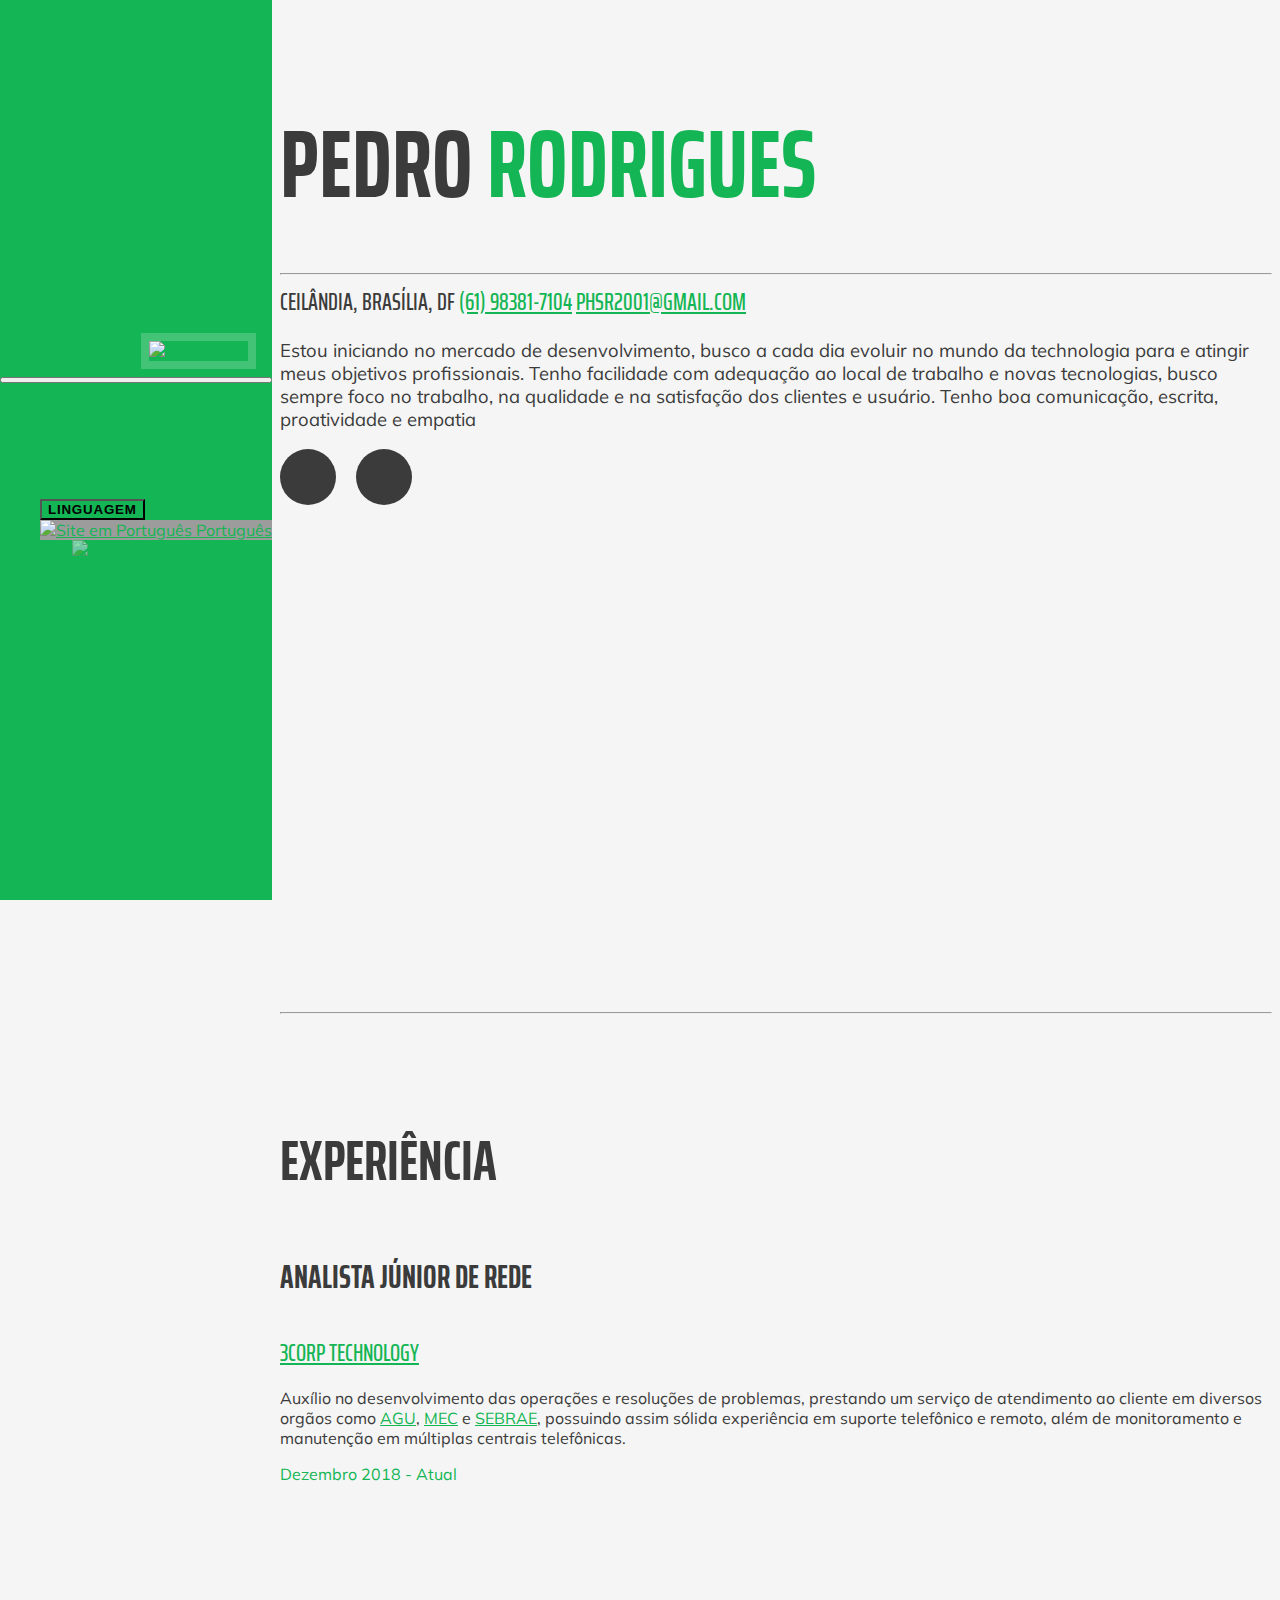
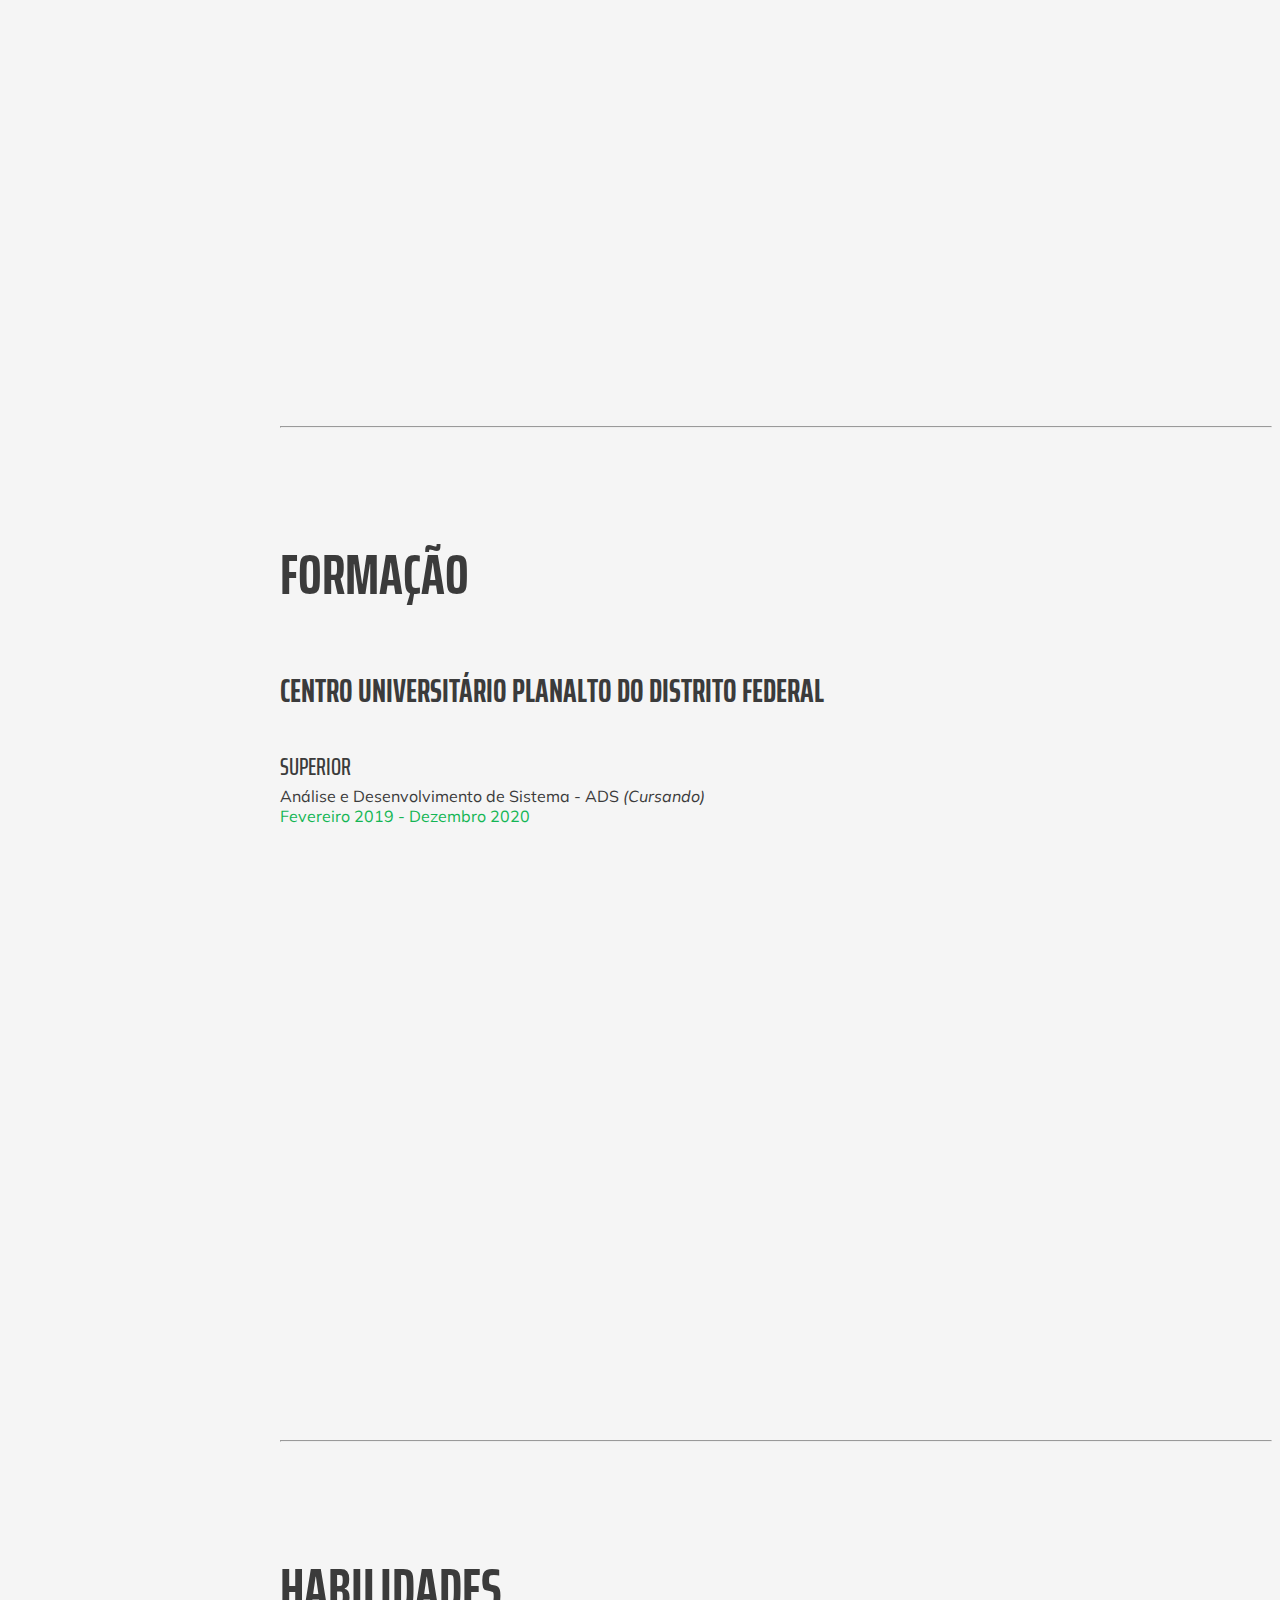
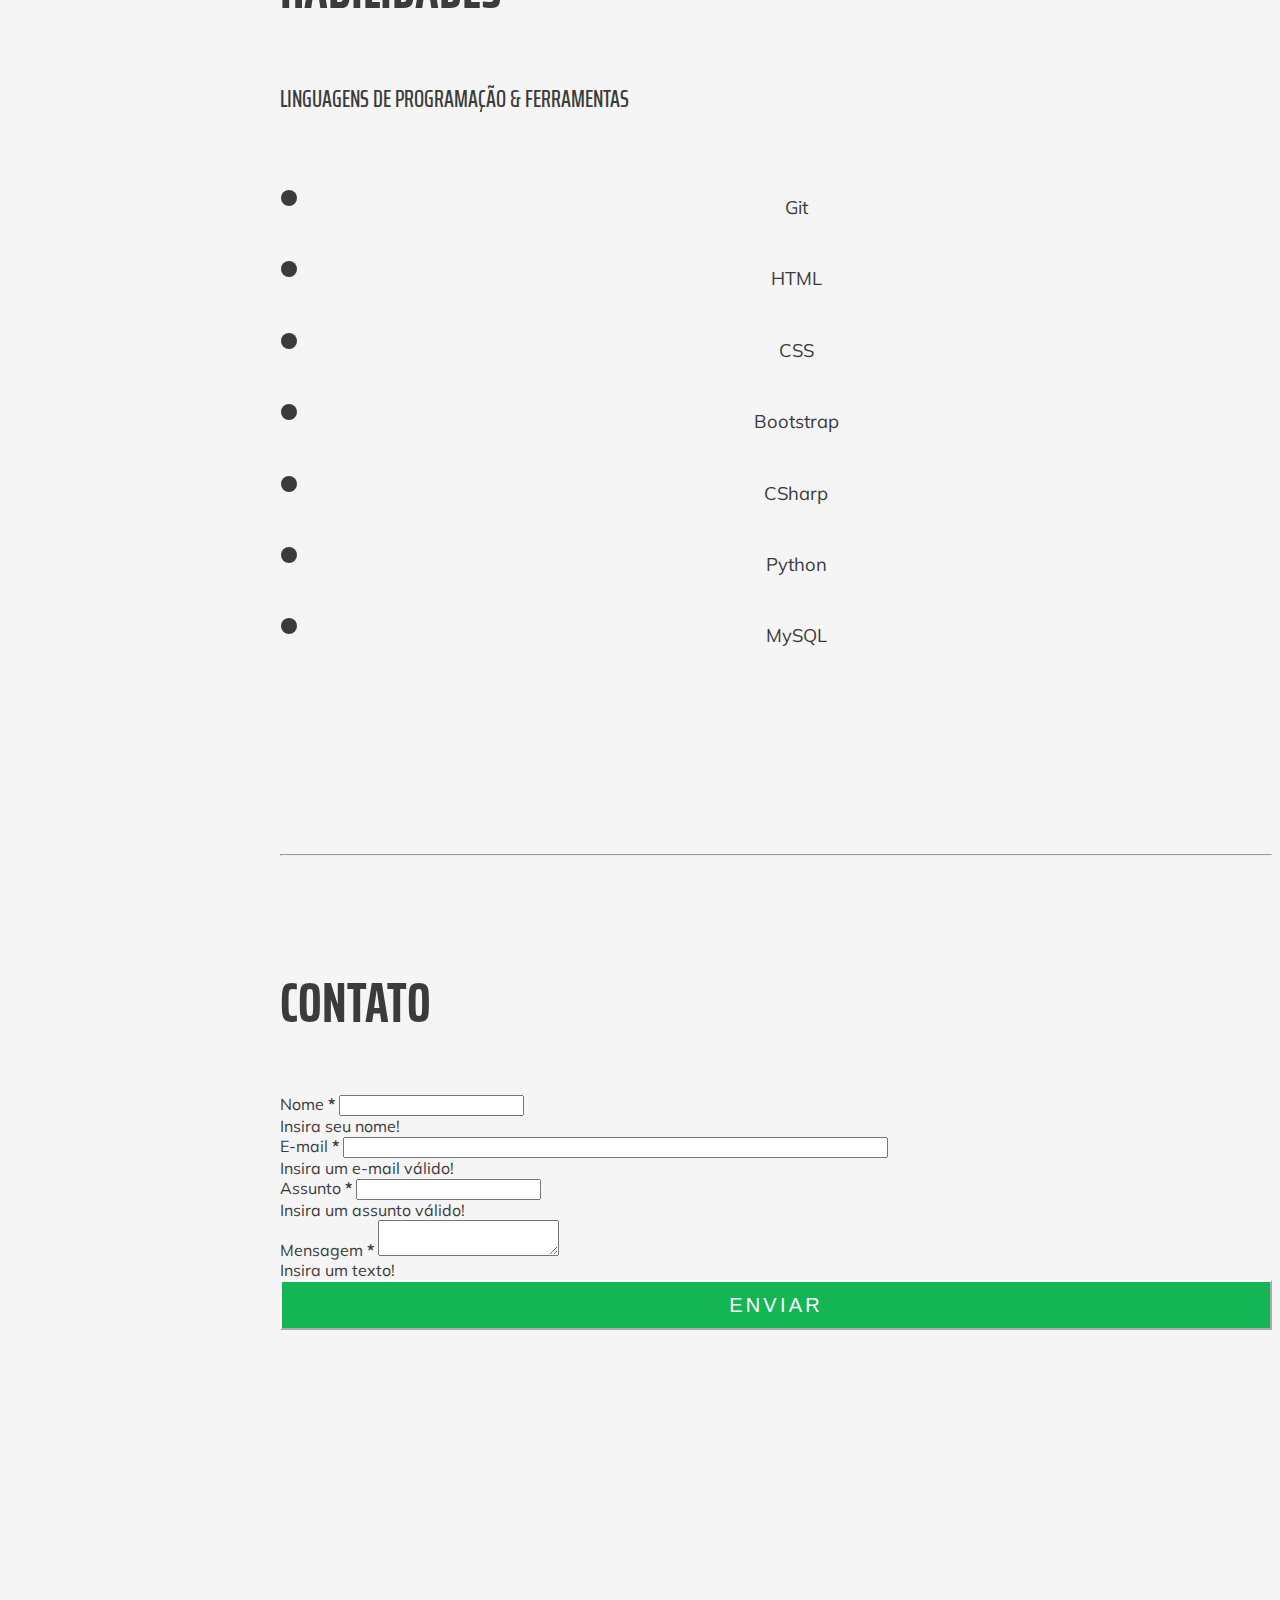
==== index.html @ cb30d58c "UPDATE" ====
<!DOCTYPE html>
<html lang="pt_br">

<head>

    <meta charset="utf-8">
    <meta name="viewport" content="width=device-width, initial-scale=1, shrink-to-fit=no">
    <meta name="description" content="Site e Portfolio - Pedro Rodrigues">
    <meta name="keywords" content="Site,Portfolio,Profissional,Desenvolvedor">
    <meta name="author" content="Pedro Rodrigues">
    <link rel="icon" href="img/logo.ico">

    <title>Pedro Rodrigues - Site e Portfolio </title>

    <!-- Bootstrap core CSS -->
    <link rel="stylesheet" href="https://stackpath.bootstrapcdn.com/bootstrap/4.5.0/css/bootstrap.min.css" integrity="sha384-9aIt2nRpC12Uk9gS9baDl411NQApFmC26EwAOH8WgZl5MYYxFfc+NcPb1dKGj7Sk" crossorigin="anonymous">

    <!-- Custom fonts for this template -->
    <link href="https://fonts.googleapis.com/css?family=Saira+Extra+Condensed:500,700" rel="stylesheet">
    <link href="https://fonts.googleapis.com/css?family=Muli:400,400i,800,800i" rel="stylesheet">
    <link href="vendor/fontawesome-free/css/all.min.css" rel="stylesheet">

    <!--Custom icons Devicon  -->
    <link rel="stylesheet" href="https://cdn.rawgit.com/konpa/devicon/df6431e323547add1b4cf45992913f15286456d3/devicon.min.css">

    <!-- Custom styles for this template -->
    <link href="css/resume.css" rel="stylesheet">

    <script src="https://code.jquery.com/jquery-3.3.1.slim.min.js" integrity="sha384-q8i/X+965DzO0rT7abK41JStQIAqVgRVzpbzo5smXKp4YfRvH+8abtTE1Pi6jizo" crossorigin="anonymous"></script>
    <script src="https://cdnjs.cloudflare.com/ajax/libs/popper.js/1.14.3/umd/popper.min.js" integrity="sha384-ZMP7rVo3mIykV+2+9J3UJ46jBk0WLaUAdn689aCwoqbBJiSnjAK/l8WvCWPIPm49" crossorigin="anonymous"></script>
    <script src="https://stackpath.bootstrapcdn.com/bootstrap/4.1.3/js/bootstrap.min.js" integrity="sha384-ChfqqxuZUCnJSK3+MXmPNIyE6ZbWh2IMqE241rYiqJxyMiZ6OW/JmZQ5stwEULTy" crossorigin="anonymous"></script>


</head>

<body id="page-top">

    <nav class="navbar navbar-expand-lg navbar-dark bg-primary fixed-top" id="sideNav">
        <a class="navbar-brand js-scroll-trigger" href="#page-top">
            <span class="d-block d-lg-none">Pedro Rodrigues</span>
            <span class="d-none d-lg-block">
                <img class="img-fluid img-profile rounded-circle mx-auto mb-2" src="img/profile.jpg" alt="Minha Foto">
            </span>
        </a>
        <button class="navbar-toggler" type="button" data-toggle="collapse" data-target="#navbarSupportedContent" aria-controls="navbarSupportedContent" aria-expanded="false" aria-label="Toggle navigation">
            <span class="navbar-toggler-icon"></span>
        </button>
        <div class="collapse navbar-collapse" id="navbarSupportedContent">
            <ul class="navbar-nav">
                <li class="nav-item">
                    <a class="nav-link js-scroll-trigger" href="#sobre">Sobre Mim</a>
                </li>
                <li class="nav-item">
                    <a class="nav-link js-scroll-trigger" href="#experiencia">Experiência</a>
                </li>
                <li class="nav-item">
                    <a class="nav-link js-scroll-trigger" href="#formacao">Formação</a>
                </li>
                <li class="nav-item">
                    <a class="nav-link js-scroll-trigger" href="#habilidades">Habilidades</a>
                </li>
                <!-- <li class="nav-item">
                    <a class="nav-link js-scroll-trigger" href="#interesses">Interesses</a>
                </li> -->
                <!-- <li class="nav-item">
                    <a class="nav-link js-scroll-trigger" href="#conquistas">Conquistas</a>
                </li> -->
                <li class="nav-item">
                    <a class="nav-link js-scroll-trigger" href="#contato">Contato</a>
                </li>
                <li class="nav-item">
                    <!-- Botão dropup padrão -->
                    <div class="text-uppercase btn-group dropup">
                        <button type="button" class="language-button nav-link btn dropdown-toggle" data-toggle="dropdown" aria-haspopup="true" aria-expanded="false">
                            Linguagem
                        </button>
                        <div class="dropdown-menu">
                            <a class="p-1 dropdown-item active" href="">
                                <img src="https://img.icons8.com/color/64/000000/brazil.png" alt="Site em Português"> Português
                            </a>
                            <!-- Ingles desativado por enquanto -->
                            <a class="p-1 dropdown-item disabled" href="">
                                <img src="https://img.icons8.com/cute-clipart/64/000000/usa.png" style="opacity: 0.5;" alt="Site em Inglês"> Inglês
                            </a>

                        </div>
                    </div>
                </li>
            </ul>
        </div>


    </nav>

    <div class="container-fluid p-0">

        <section class="resume-section p-3 p-lg-5 d-flex align-items-center" id="sobre">
            <div class="w-100">
                <h1 class="mb-0">Pedro
                    <span class="text-primary">Rodrigues</span>
                </h1>
                <hr class="m-0">

                <div class="subheading display-flex mb-5">
                    <i class="mr-2 fas fa-map-marker-alt"></i> Ceilândia, Brasília, DF
                    <a href="tel:061983817104" class="text-decoration-none"><i class="ml-3 mr-2 fas fa-phone-alt"></i>(61) 98381-7104</a>
                    <a href="mailto:phsr2001@gmail.com" class="text-decoration-none"><i class="ml-3 mr-2 fas fa-envelope"></i>phsr2001@gmail.com</a>

                </div>
                <p class="text-justify lead mb-5">Estou iniciando no mercado de desenvolvimento, busco a cada dia evoluir no mundo da technologia para e atingir meus objetivos profissionais. Tenho facilidade com adequação ao local de trabalho e novas tecnologias, busco sempre foco no
                    trabalho, na qualidade e na satisfação dos clientes e usuário. Tenho boa comunicação, escrita, proatividade e empatia</p>
                <div class="social-icons">
                    <a href="https://www.linkedin.com/in/ophsr/" target="_blank" title="Meu Linkedin">
                        <i class="fab fa-linkedin-in"></i>
                    </a>
                    <a href="https://github.com/ophsr" target="_blank" title="Meu GitHub">
                        <i class="fab fa-github"></i>
                    </a>
                </div>
            </div>
        </section>

        <hr class="m-0">

        <section class="resume-section p-3 p-lg-5 d-flex justify-content-center" id="experiencia">
            <div class="w-100">
                <h2 class="mb-5">Experiência</h2>

                <div class="resume-item d-flex flex-column flex-md-row justify-content-between mb-5">
                    <div class="resume-content">
                        <h3 class="mb-0">Analista Júnior de Rede</h3>
                        <div class="subheading mb-3">
                            <a href="https://www.3corp.com.br" class="text-decoration-none" target="_blank">3corp technology</a>
                        </div>
                        <p class="text-justify">Auxílio no desenvolvimento das operações e resoluções de problemas, prestando um serviço de atendimento ao cliente em diversos orgãos como
                            <a href="http://www.agu.gov.br" target="_blank" title="Site da AGU">AGU</a>,
                            <a href="https://www.mec.gov.br" target="_blank" title="Site do MEC">MEC</a> e
                            <a href="https://www.sebrae.com.br/" target="_blank" title="Site do SEBRAE">SEBRAE</a>, possuindo assim sólida experiência em suporte telefônico e remoto, além de monitoramento e manutenção em múltiplas centrais telefônicas.
                        </p>
                    </div>
                    <div class="resume-date text-md-right">
                        <span class="text-primary">Dezembro 2018 - Atual</span>
                    </div>
                </div>
            </div>

        </section>

        <hr class="m-0">

        <section class="resume-section p-3 p-lg-5 d-flex align-items-center" id="formacao">
            <div class="w-100">
                <h2 class="mb-5">Formação</h2>

                <div class="resume-item d-flex flex-column flex-md-row justify-content-between mb-5">
                    <div class="resume-content">
                        <h3 class="mb-0">Centro Universitário Planalto do Distrito Federal</h3>
                        <div class="subheading mb-3">Superior</div>
                        <div>Análise e Desenvolvimento de Sistema - ADS <i>(Cursando)</i></i>
                        </div>
                    </div>
                    <div class="resume-date text-md-right">
                        <span class="text-primary">Fevereiro 2019 - Dezembro 2020</span>
                    </div>
                </div>
            </div>
        </section>

        <hr class="m-0">

        <section class="resume-section p-3 p-lg-5 d-flex align-items-center" id="habilidades">
            <div class="w-100">
                <h2 class="mb-5">Habilidades</h2>

                <div class="subheading mb-3">linguagens de programação &amp; ferramentas</div>
                <ul class="list-inline dev-icons">
                    <li class="list-inline-item">
                        <i class="devicon-git-plain" title="Git"></i>
                        <p class="lead m-0">Git</p>
                    </li>
                    <li class="list-inline-item">
                        <i class="devicon-html5-plain" title="HTML"></i>
                        <p class="lead m-0">HTML</p>
                    </li>
                    <li class="list-inline-item">
                        <i class="devicon-css3-plain" title="CSS"></i>
                        <p class="lead m-0">CSS</p>
                    </li>
                    <li class="list-inline-item">
                        <i class="devicon-bootstrap-plain" title="Bootstrap"></i>
                        <p class="lead m-0">Bootstrap</p>
                    </li>
                    <li class="list-inline-item">
                        <i class="devicon-csharp-plain" title="Csharp"></i>
                        <p class="lead m-0">CSharp</p>
                    </li>
                    <li class="list-inline-item">
                        <i class="devicon-python-plain" title="Python"></i>
                        <p class="lead m-0">Python</p>
                    </li>
                    <li class="list-inline-item">
                        <i class="devicon-mysql-plain" title="MySQL"></i>
                        <p class="lead m-0">MySQL</p>
                    </li>
                </ul>
                <!-- fluxo de trabalho -->
                <!-- <div class="subheading mb-3">Workflow</div>
                <ul class="fa-ul mb-0">
                    <li>
                        <i class="fa-li fa fa-check"></i> Mobile-First, Responsive Design</li>
                    <li>
                        <i class="fa-li fa fa-check"></i> Cross Browser Testing &amp; Debugging</li>
                    <li>
                        <i class="fa-li fa fa-check"></i> Cross Functional Teams</li>
                    <li>
                        <i class="fa-li fa fa-check"></i> Agile Development &amp; Scrum</li>
                </ul> -->
            </div>
        </section>

        <!-- <hr class="m-0">

        <section class="resume-section p-3 p-lg-5 d-flex align-items-center" id="interesses">
            <div class="w-100">
                <h2 class="mb-5">Interests</h2>
                <p>Apart from being a web developer, I enjoy most of my time being outdoors. In the winter, I am an avid skier and novice ice climber. During the warmer months here in Colorado, I enjoy mountain biking, free climbing, and kayaking.</p>
                <p class="mb-0">When forced indoors, I follow a number of sci-fi and fantasy genre movies and television shows, I am an aspiring chef, and I spend a large amount of my free time exploring the latest technology advancements in the front-end web development
                    world.
                </p>
            </div>
        </section> -->

        <!-- <hr class="m-0"> -->

        <!-- <section class="resume-section p-3 p-lg-5 d-flex align-items-center" id="conquistas">
            <div class="w-100">
                <h2 class="mb-5">Awards &amp; Certifications</h2>
                <ul class="fa-ul mb-0">
                    <li>
                        <i class="fa-li fa fa-trophy text-warning"></i> Google Analytics Certified Developer</li>
                    <li>
                        <i class="fa-li fa fa-trophy text-warning"></i> Mobile Web Specialist - Google Certification</li>
                    <li>
                        <i class="fa-li fa fa-trophy text-warning"></i> 1
                        <sup>st</sup> Place - University of Colorado Boulder - Emerging Tech Competition 2009</li>
                    <li>
                        <i class="fa-li fa fa-trophy text-warning"></i> 1
                        <sup>st</sup> Place - University of Colorado Boulder - Adobe Creative Jam 2008 (UI Design Category)</li>
                    <li>
                        <i class="fa-li fa fa-trophy text-warning"></i> 2
                        <sup>nd</sup> Place - University of Colorado Boulder - Emerging Tech Competition 2008</li>
                    <li>
                        <i class="fa-li fa fa-trophy text-warning"></i> 1
                        <sup>st</sup> Place - James Buchanan High School - Hackathon 2006</li>
                    <li>
                        <i class="fa-li fa fa-trophy text-warning"></i> 3
                        <sup>rd</sup> Place - James Buchanan High School - Hackathon 2005</li>
                </ul>
            </div>
        </section> -->

        <hr class="m-0">

        <section class="resume-section p-3 p-lg-5 d-flex align-items-center" id="contato">
            <div class="justify-content-center w-100">
                <h2 class="mb-5">Contato</h2>
                <form class="needs-validation mb-3" novalidate action="https://formspree.io/mjvagplj" method="POST" name="FormContato">
                    <div class="mb-3">
                        <label for="validationCustom01">Nome <b>*</b></label>
                        <input type="text" class="form-control" id="validationCustom01" name="Name" required>
                        <div class="invalid-feedback">
                            Insira seu nome!
                        </div>
                    </div>
                    <div class="mb-3">
                        <label for="validationCustom02">E-mail <b>*</b></label>
                        <input type="email" class="form-control" id="validationCustom02" name="Email" maxlength="60" size='65' required>
                        <div class="invalid-feedback">
                            Insira um e-mail válido!
                        </div>
                    </div>
                    <div class="mb-3">
                        <label for="validationCustom03">Assunto <b>*</b></label>
                        <input type="text" class="form-control" id="validationCustom03" name="Topic" required>
                        <div class="invalid-feedback">
                            Insira um assunto válido!
                        </div>
                    </div>

                    <div class="mb-3 form-group">
                        <label for="validationCustom03">Mensagem <b>*</b> </label>
                        <textarea class="form-control" id="validationCustom03" rows="2" name="Message" required></textarea>
                        <div class="invalid-feedback">
                            Insira um texto!
                        </div>
                    </div>
                    <button class="submit-button btn btn-lg" type="submit">ENVIAR</button>
                </form>
            </div>
        </section>
    </div>

    <!-- Bootstrap core JavaScript -->
    <script src="vendor/jquery/jquery.min.js"></script>
    <script src="vendor/bootstrap/js/bootstrap.bundle.min.js"></script>

    <!-- Plugin JavaScript -->
    <script src="vendor/jquery-easing/jquery.easing.min.js"></script>

    <!-- Custom scripts for this template -->
    <script src="js/resume.js"></script>

</body>

</html>
---- css/resume.css ----
:root {
    --gray-color-one: #F5F5F5;
    --gray-color-two: #9C9C9C;
    --gray-color-tree: #636363;
    --gray-color-four: #3B3B3B;
    --primary-color-one: #6BFFA6;
    --primary-color-two: #10E565;
    --primary-color-tree: #14B554;
    --primary-color-four: #0B632E;
}

body {
    font-family: 'Muli', -apple-system, BlinkMacSystemFont, 'Segoe UI', Roboto, 'Helvetica Neue', Arial, sans-serif, 'Apple Color Emoji', 'Segoe UI Emoji', 'Segoe UI Symbol', 'Noto Color Emoji';
    padding-top: 54px;
    color: var(--gray-color-four);
    background: var(--gray-color-one);
}

@media (min-width: 992px) {
    body {
        padding-top: 0;
        padding-left: 17rem;
    }
}

a {
    color: var(--primary-color-tree);
}

a:hover,
a:focus,
a:active {
    color: var(--primary-color-four);
}

h1,
h2,
h3,
h4,
h5,
h6 {
    font-family: 'Saira Extra Condensed', -apple-system, BlinkMacSystemFont, 'Segoe UI', Roboto, 'Helvetica Neue', Arial, sans-serif, 'Apple Color Emoji', 'Segoe UI Emoji', 'Segoe UI Symbol', 'Noto Color Emoji';
    font-weight: 700;
    text-transform: uppercase;
    color: var(--gray-color-four);
}

h1 {
    font-size: 6rem;
    line-height: 5.5rem;
}

h2 {
    font-size: 3.5rem;
}

h3 {
    font-size: 2rem;
}

p.lead {
    font-size: 1.15rem;
    font-weight: 400;
}

.subheading {
    text-transform: uppercase;
    font-weight: 500;
    font-family: 'Saira Extra Condensed', -apple-system, BlinkMacSystemFont, 'Segoe UI', Roboto, 'Helvetica Neue', Arial, sans-serif, 'Apple Color Emoji', 'Segoe UI Emoji', 'Segoe UI Symbol', 'Noto Color Emoji';
    font-size: 1.5rem;
}

.social-icons a {
    display: inline-block;
    height: 3.5rem;
    width: 3.5rem;
    background-color: var(--gray-color-four);
    color: #fff !important;
    border-radius: 100%;
    text-align: center;
    font-size: 1.5rem;
    line-height: 3.5rem;
    margin-right: 1rem;
}

.social-icons a:last-child {
    margin-right: 0;
}

.social-icons a:hover {
    background-color: var(--primary-color-tree);
}

.dev-icons {
    font-size: 3rem;
}

.list-inline-item {
    text-align: center;
}

.dev-icons .list-inline-item:hover {
    color: var(--primary-color-tree);
}

#sideNav .navbar-nav .nav-item .nav-link {
    font-weight: 800;
    letter-spacing: 0.05rem;
    text-transform: uppercase;
}

#sideNav .navbar-toggler:focus {
    outline-color: var(--primary-color-one);
}

@media (min-width: 992px) {
    #sideNav {
        text-align: center;
        position: fixed;
        top: 0;
        left: 0;
        display: flex;
        flex-direction: column;
        width: 17rem;
        height: 100vh;
    }
    #sideNav .navbar-brand {
        display: flex;
        margin: auto auto 0;
        padding: 0.5rem;
    }
    #sideNav .navbar-brand .img-profile {
        max-width: 10rem;
        max-height: 10rem;
        border: 0.5rem solid rgba(255, 255, 255, 0.2);
    }
    #sideNav .navbar-collapse {
        display: flex;
        align-items: flex-start;
        flex-grow: 0;
        width: 100%;
        margin-bottom: auto;
    }
    #sideNav .navbar-collapse .navbar-nav {
        flex-direction: column;
        width: 100%;
    }
    #sideNav .navbar-collapse .navbar-nav .nav-item {
        display: block;
    }
    #sideNav .navbar-collapse .navbar-nav .nav-item .nav-link {
        display: block;
    }
}

section.resume-section {
    padding-top: 5rem !important;
    padding-bottom: 5rem !important;
    max-width: 75rem;
}

section.resume-section .resume-item .resume-date {
    min-width: none;
}

.bg-primary {
    background-color: var(--primary-color-tree)!important;
}

.text-primary {
    color: var(--primary-color-tree)!important;
}

.resume-content {
    color: var(--gray-color-four);
}

.submit-button {
    font-size: 1.25rem;
    display: block;
    letter-spacing: .2rem;
    line-height: 1.5;
    padding: .5rem 1rem;
    width: 100%;
    background: var(--primary-color-tree);
    color: #fff;
    border-color: #fff;
}

.submit-button:hover,
.submit-button:active,
.submit-button:visited,
.submit-button:focus,
.submit-button:link {
    background: var(--primary-color-four);
    border-color: #fff;
}

.language-button {
    font-weight: 800;
    letter-spacing: 0.05rem;
    text-transform: uppercase;
    background: transparent;
}

.language-button:hover,
.language-button:active,
.language-button:visited,
.language-button:focus,
.language-button:link {
    color: var(--gray-color-four);
    outline-style: none;
}

.p-1.dropdown-item.active {
    background-color: var(--gray-color-two);
}

@media (min-width: 768px) {
    section.resume-section {
        min-height: 100vh;
    }
    section.resume-section .resume-item .resume-date {
        min-width: 18rem;
    }
}

@media (min-width: 992px) {
    section.resume-section {
        padding-top: 3rem !important;
        padding-bottom: 3rem !important;
    }
}
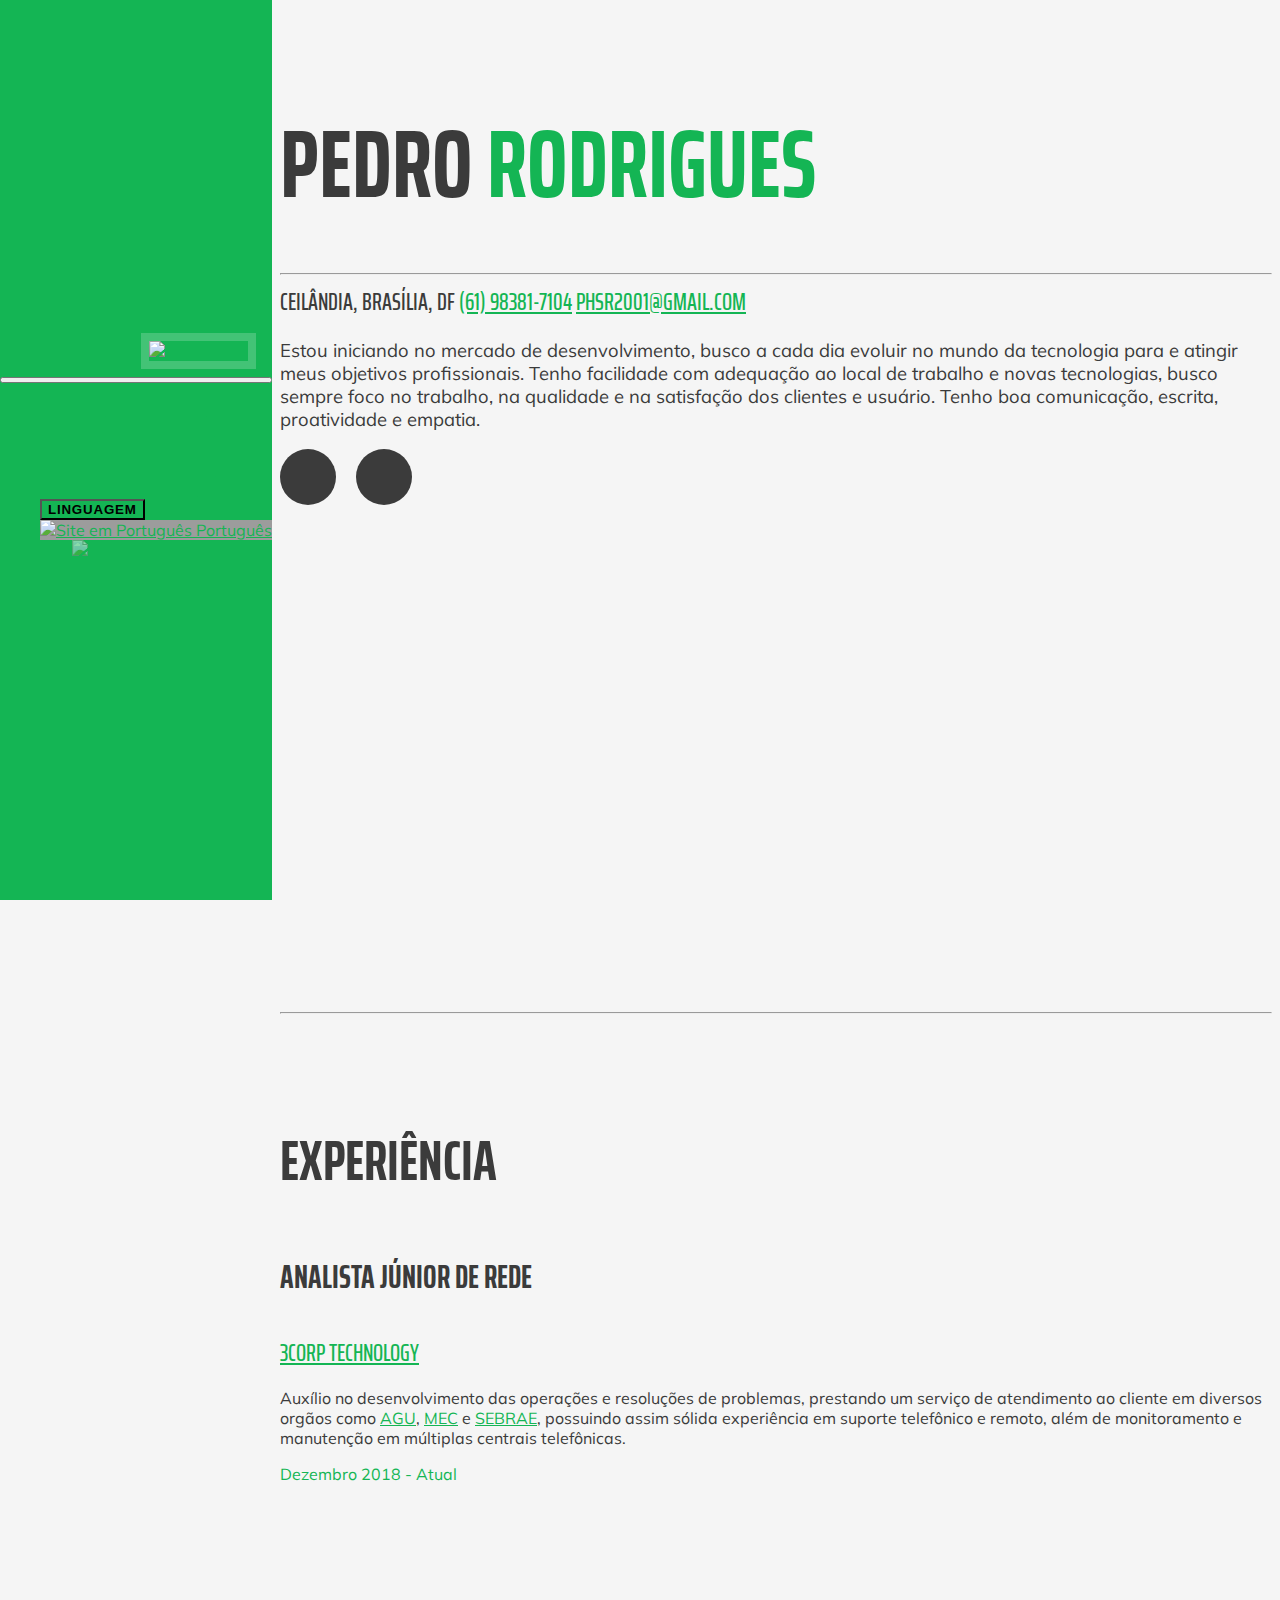
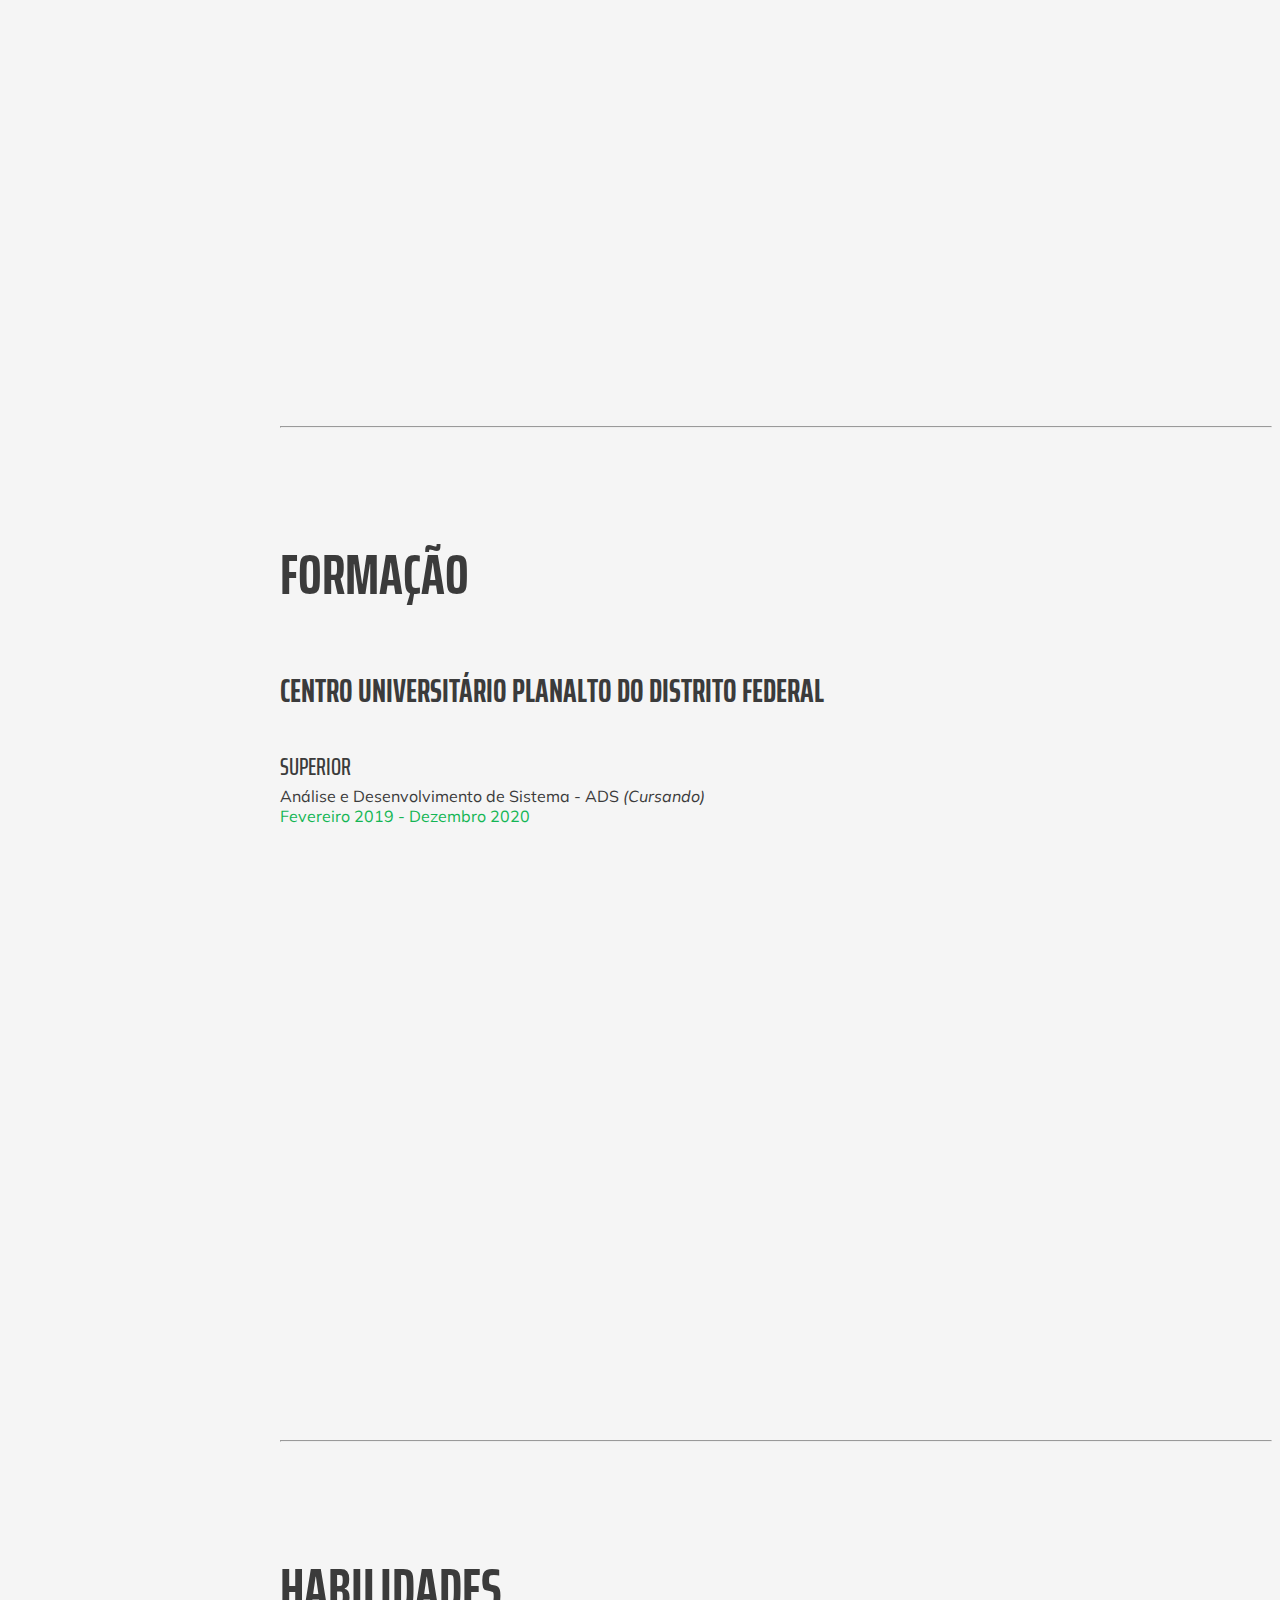
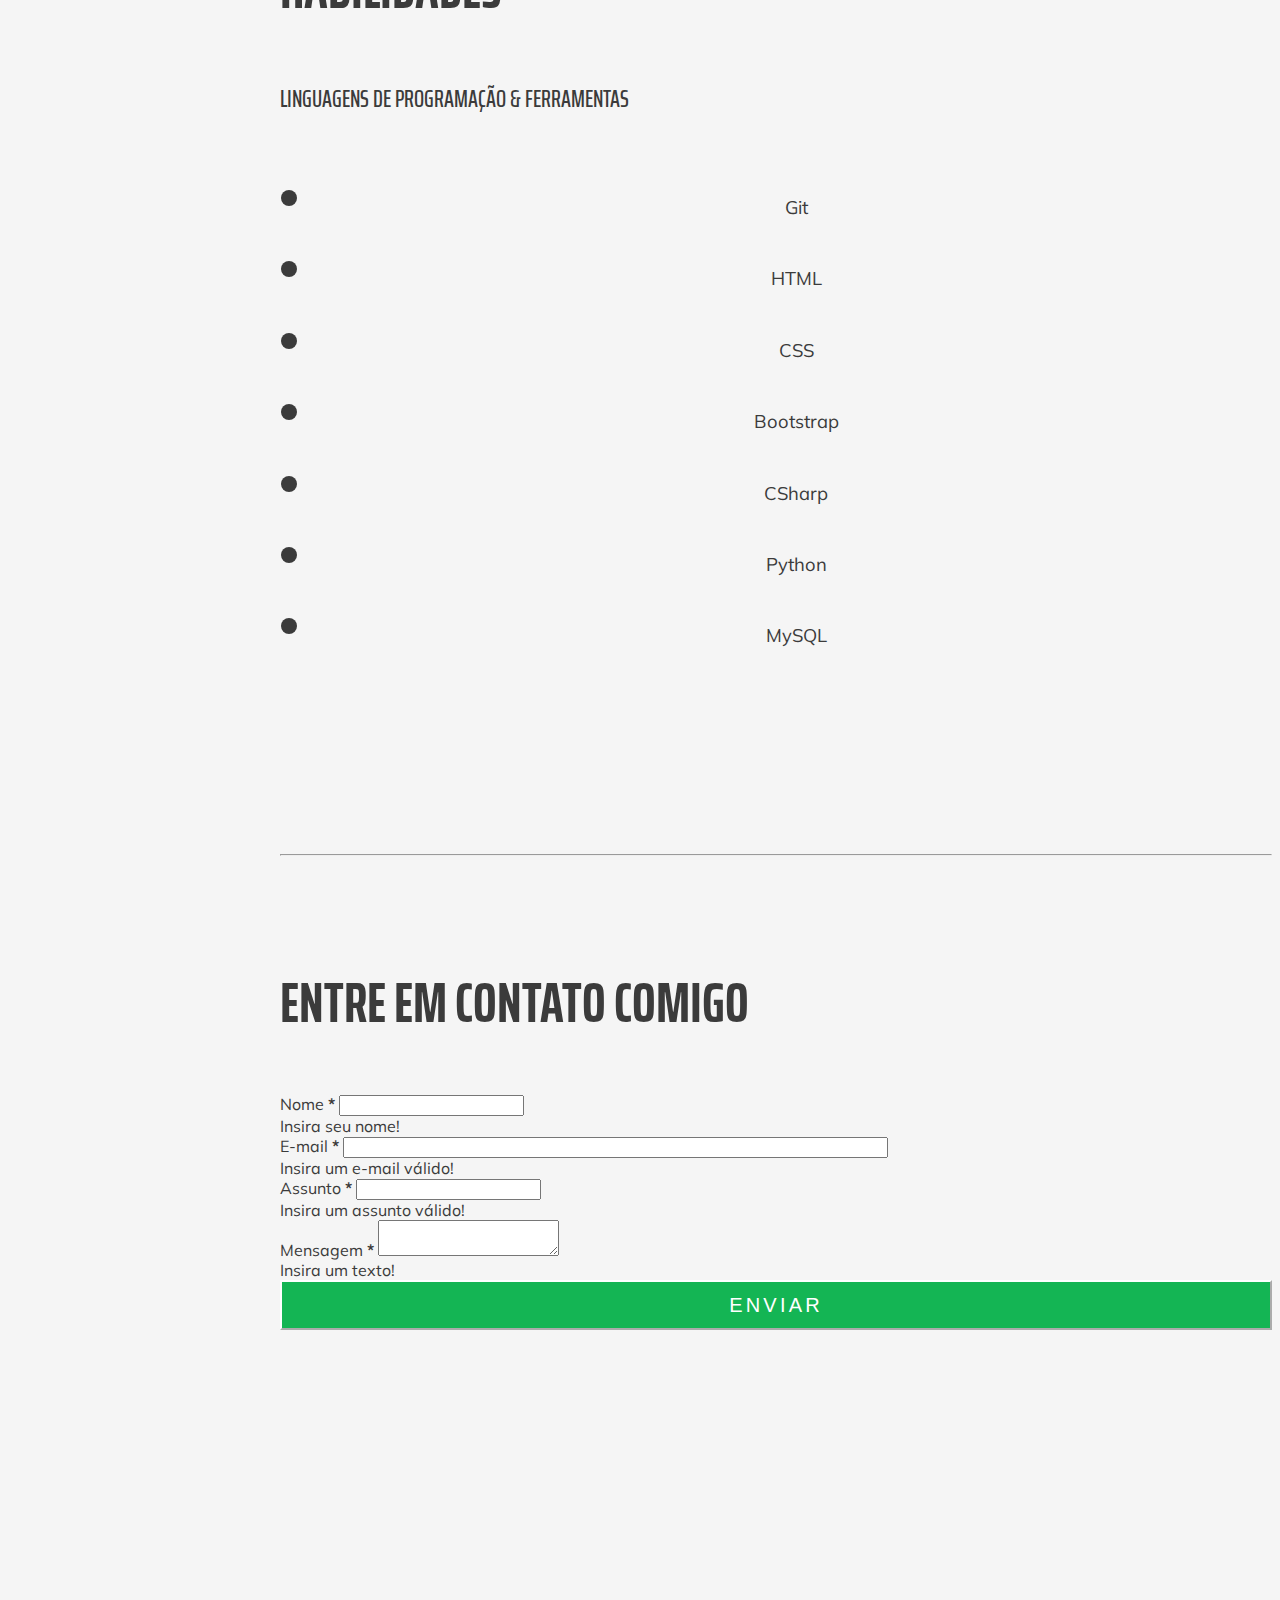
==== commit 8846b915: "Alterando contato" ====
--- a/index.html
+++ b/index.html
@@ -59,12 +59,6 @@
                 <li class="nav-item">
                     <a class="nav-link js-scroll-trigger" href="#habilidades">Habilidades</a>
                 </li>
-                <!-- <li class="nav-item">
-                    <a class="nav-link js-scroll-trigger" href="#interesses">Interesses</a>
-                </li> -->
-                <!-- <li class="nav-item">
-                    <a class="nav-link js-scroll-trigger" href="#conquistas">Conquistas</a>
-                </li> -->
                 <li class="nav-item">
                     <a class="nav-link js-scroll-trigger" href="#contato">Contato</a>
                 </li>
@@ -107,8 +101,8 @@
                     <a href="mailto:phsr2001@gmail.com" class="text-decoration-none"><i class="ml-3 mr-2 fas fa-envelope"></i>phsr2001@gmail.com</a>
 
                 </div>
-                <p class="text-justify lead mb-5">Estou iniciando no mercado de desenvolvimento, busco a cada dia evoluir no mundo da technologia para e atingir meus objetivos profissionais. Tenho facilidade com adequação ao local de trabalho e novas tecnologias, busco sempre foco no
-                    trabalho, na qualidade e na satisfação dos clientes e usuário. Tenho boa comunicação, escrita, proatividade e empatia</p>
+                <p class="text-justify lead mb-5">Estou iniciando no mercado de desenvolvimento, busco a cada dia evoluir no mundo da tecnologia para e atingir meus objetivos profissionais. Tenho facilidade com adequação ao local de trabalho e novas tecnologias, busco sempre foco no trabalho,
+                    na qualidade e na satisfação dos clientes e usuário. Tenho boa comunicação, escrita, proatividade e empatia.</p>
                 <div class="social-icons">
                     <a href="https://www.linkedin.com/in/ophsr/" target="_blank" title="Meu Linkedin">
                         <i class="fab fa-linkedin-in"></i>
@@ -203,67 +197,13 @@
                         <p class="lead m-0">MySQL</p>
                     </li>
                 </ul>
-                <!-- fluxo de trabalho -->
-                <!-- <div class="subheading mb-3">Workflow</div>
-                <ul class="fa-ul mb-0">
-                    <li>
-                        <i class="fa-li fa fa-check"></i> Mobile-First, Responsive Design</li>
-                    <li>
-                        <i class="fa-li fa fa-check"></i> Cross Browser Testing &amp; Debugging</li>
-                    <li>
-                        <i class="fa-li fa fa-check"></i> Cross Functional Teams</li>
-                    <li>
-                        <i class="fa-li fa fa-check"></i> Agile Development &amp; Scrum</li>
-                </ul> -->
-            </div>
-        </section>
-
-        <!-- <hr class="m-0">
-
-        <section class="resume-section p-3 p-lg-5 d-flex align-items-center" id="interesses">
-            <div class="w-100">
-                <h2 class="mb-5">Interests</h2>
-                <p>Apart from being a web developer, I enjoy most of my time being outdoors. In the winter, I am an avid skier and novice ice climber. During the warmer months here in Colorado, I enjoy mountain biking, free climbing, and kayaking.</p>
-                <p class="mb-0">When forced indoors, I follow a number of sci-fi and fantasy genre movies and television shows, I am an aspiring chef, and I spend a large amount of my free time exploring the latest technology advancements in the front-end web development
-                    world.
-                </p>
-            </div>
-        </section> -->
-
-        <!-- <hr class="m-0"> -->
-
-        <!-- <section class="resume-section p-3 p-lg-5 d-flex align-items-center" id="conquistas">
-            <div class="w-100">
-                <h2 class="mb-5">Awards &amp; Certifications</h2>
-                <ul class="fa-ul mb-0">
-                    <li>
-                        <i class="fa-li fa fa-trophy text-warning"></i> Google Analytics Certified Developer</li>
-                    <li>
-                        <i class="fa-li fa fa-trophy text-warning"></i> Mobile Web Specialist - Google Certification</li>
-                    <li>
-                        <i class="fa-li fa fa-trophy text-warning"></i> 1
-                        <sup>st</sup> Place - University of Colorado Boulder - Emerging Tech Competition 2009</li>
-                    <li>
-                        <i class="fa-li fa fa-trophy text-warning"></i> 1
-                        <sup>st</sup> Place - University of Colorado Boulder - Adobe Creative Jam 2008 (UI Design Category)</li>
-                    <li>
-                        <i class="fa-li fa fa-trophy text-warning"></i> 2
-                        <sup>nd</sup> Place - University of Colorado Boulder - Emerging Tech Competition 2008</li>
-                    <li>
-                        <i class="fa-li fa fa-trophy text-warning"></i> 1
-                        <sup>st</sup> Place - James Buchanan High School - Hackathon 2006</li>
-                    <li>
-                        <i class="fa-li fa fa-trophy text-warning"></i> 3
-                        <sup>rd</sup> Place - James Buchanan High School - Hackathon 2005</li>
-                </ul>
-            </div>
-        </section> -->
-
+            </div>
+        </section>
         <hr class="m-0">
 
         <section class="resume-section p-3 p-lg-5 d-flex align-items-center" id="contato">
             <div class="justify-content-center w-100">
-                <h2 class="mb-5">Contato</h2>
+                <h2 class="mb-5">Entre em contato comigo</h2>
                 <form class="needs-validation mb-3" novalidate action="https://formspree.io/mjvagplj" method="POST" name="FormContato">
                     <div class="mb-3">
                         <label for="validationCustom01">Nome <b>*</b></label>
